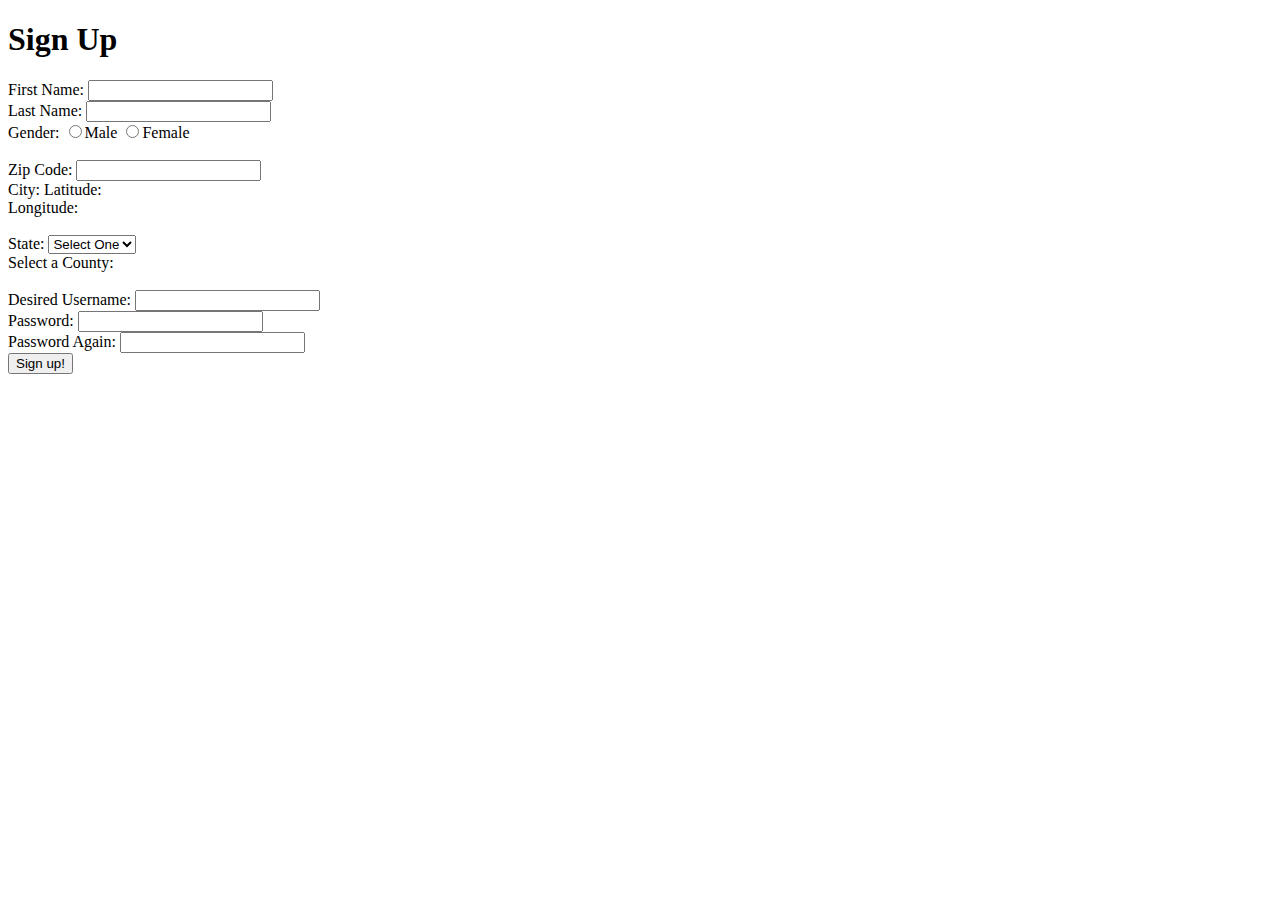
==== index.html @ 84d1cec7 "start" ====
<!DOCTYPE html>
<html>
  <head>
    <title>Sign Up Page</title>
    <script src =""></script>
  </head>
  <body>
    <h1> Sign Up</h1>
    
    
      First Name: <input type="text" name="fName"><br>
      Last Name:  <input type="text" name="lName"><br>
      Gender:     <input type="radio" name="gender" value="m">Male
                  <input type="radio" name="gender" value="f">Female<br><br>
    
      Zip Code:   <input type="text" name="zip" id="zip"><br>
      City:       <span id="city"></span>
      Latitude:   <br>
      Longitude: <br><br>
      State:
      <select id="state" name="state">
        <option value="">Select One</option>
        <option value="ca">California</option>
        <option value="ny">New York</option>
        <option value="tx">Texas</option>
    </select><br />    
     
   Select a County: <selct id="county"></selct><br><br>
   
   Desired Username:  <input type="text"  id="username" name="username"><br>
   Password:  <input type="password"  id="password" name="password"><br> 
   Password Again: <input type="password"  id="passwordAgain"><br> 
  
   <input type="submit" value="Sign up!"> 
 <script>
   //Displaying City from API after typing a zip code
   
   
    </script>
  </body>
</html>
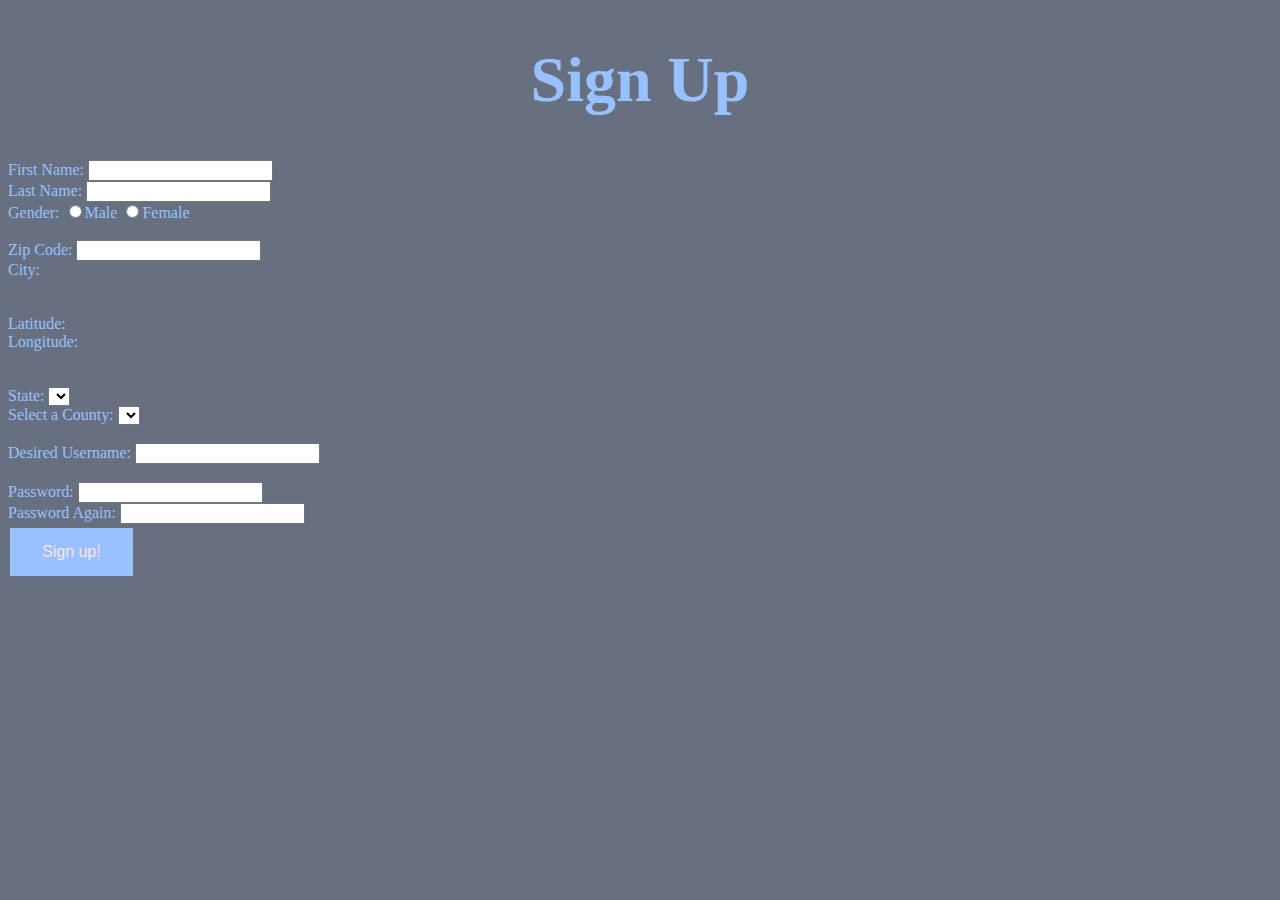
==== commit 07d0bc11: "finished" ====
--- a/index.html
+++ b/index.html
@@ -2,39 +2,152 @@
 <html>
   <head>
     <title>Sign Up Page</title>
-    <script src =""></script>
+    <link href="css/styles.css" rel="stylesheet" type="text/css" />
+    <script src ="https://ajax.googleapis.com/ajax/libs/jquery/3.4.0/jquery.min.js"></script>
   </head>
   <body>
     <h1> Sign Up</h1>
     
-    
+    <form id="signupForm" method="post" action="welcome.html">
       First Name: <input type="text" name="fName"><br>
       Last Name:  <input type="text" name="lName"><br>
       Gender:     <input type="radio" name="gender" value="m">Male
                   <input type="radio" name="gender" value="f">Female<br><br>
     
       Zip Code:   <input type="text" name="zip" id="zip"><br>
-      City:       <span id="city"></span>
-      Latitude:   <br>
-      Longitude: <br><br>
-      State:
-      <select id="state" name="state">
-        <option value="">Select One</option>
-        <option value="ca">California</option>
-        <option value="ny">New York</option>
-        <option value="tx">Texas</option>
-    </select><br />    
+      City:       <span id="city"></span><br><br><br>
+      Latitude:   <span id ="latitude"></span><br>
+      Longitude:  <span id="longitude"></span><br><br><br>
+      State:      <select id="state" name="state"></select><br/>    
      
-   Select a County: <selct id="county"></selct><br><br>
+   Select a County: <select id="county"></select><br><br>
    
    Desired Username:  <input type="text"  id="username" name="username"><br>
-   Password:  <input type="password"  id="password" name="password"><br> 
-   Password Again: <input type="password"  id="passwordAgain"><br> 
+                      <span id="usernameError"></span><br>
+    Password:  <input type="password"  id="password" name="password"><br> 
+                  <span id= "passwordLength"></span>
+   Password Again: <input type="password"  id="passwordAgain">
+                    <span id= "passwordAgainError"></span><br> 
   
-   <input type="submit" value="Sign up!"> 
+   <input class ="button" type="submit" value="Sign up!"> 
+    </form> 
  <script>
+   
+    var usernameAvailable = false;
+   
+     $.ajax({
+        method:"GET",
+        url: "https://cst336.herokuapp.com/projects/api/state_abbrAPI.php",
+        dataType: "json",
+        success: function(result,status) {
+          console.log(result)
+          //alert(result[0].county);
+          $("#state").html("<option> Select One </option>");
+          for(let i=0; i < result.length; i++){
+            $("#state").append("<option>" + result[i].usps + "</option>");
+          }
+        },
+        error(res) {
+          console.log(res)
+        }
+     })
    //Displaying City from API after typing a zip code
+   $("#zip").on("change",function(){
+      //alert($("#zip").val()); 
+    $.ajax({
+      method:"GET",
+      url: "https://cst336.herokuapp.com/projects/api/cityInfoAPI.php",
+      dataType: "json",
+      data: { "zip":$("#zip").val()},
+      success: function(result,status) {
+
+        //alert(result);
+        $("#city").html(result.city);
+        $("#latitude").html(result.latitude);
+        $("#longitude").html(result.longitude);
+      }
+     
+    }); //ajax
+  });//zip
+    
+       $("#state").on("change",function(){
+        $.ajax({
+          method:"GET",
+          url: "https://cst336.herokuapp.com/projects/api/countyListAPI.php?state",
+          dataType: "json",
+          data: { "state":$("#state").val()},
+          success: function(result,status) {
+            console.log(result)
+          
+            //alert(result[0].county);
+            $("#county").html("<option> Select One </option>");
+            for(let i=0; i < result.length; i++){
+              $("#county").append("<option>" + result[i].county + "</option>");
+            }
+          }
+     
+    });//ajax
+   });//state
+  
    
+   
+   
+         $("#username").change(function(){
+             
+          $.ajax({
+          method:"GET",
+          url: "https://cst336.herokuapp.com/projects/api/usernamesAPI.php",
+          dataType: "json",
+          data: { "username":$("#username").val()},
+          success: function(result,status) {
+
+           if(result.available){
+             $("#usernameError").html("Username is available!");
+             $("#usernameError").css("color", "white");    
+             usernameAvailable=true;
+           }
+            else{
+                $("#usernameError").html("Username is unavailable!");
+                $("#usernameError").css("color", "white");    
+                usernameAvailable=false;
+          
+            }
+          }
+     
+    });//ajax
+   });//username
+            $("#signupForm").on("submit", function(e) {
+
+            if(!isFormValid()){
+            
+            e.preventDefault();  
+            }  
+          });
+            
+            function isFormValid(){
+             var isValid = true;
+              if(!usernameAvailable){
+                isValid = false;
+              }
+              
+              if($("#username").val().length == 0){
+                isValid = false;
+                $("#usernameError").html("Username is required");
+              }
+              
+              if($("#password").val().length < 6){
+                isValid = false;
+                $("#passwordLength").html("Password has to be at least 6 characters");
+         
+              }
+              
+              if($("#password").val() != $("#passwordAgain").val()){
+                $("#passwordAgainError").html("Password Mismatch!");
+                isValid = false;
+               
+              }
+              return isValid;
+            }
    
     </script>
   </body>
--- a/css/styles.css
+++ b/css/styles.css
@@ -0,0 +1,36 @@
+body{
+  background-color:rgb(103, 112, 128);
+  color:#99c1ff;
+}
+
+main{
+  display: flex;
+  justify-content:center;
+}
+
+h1{
+  font-family:'Bahianita', cursive;
+  font-size: 4em;
+  margin-bottom 0px;
+  text-align:center;
+}
+
+
+footer{
+   font-size: 12px;;
+   color: #99c1ff;
+}
+
+.button {
+  background-color:#99c1ff ;
+  border: none;
+  color: rgb(255,225,230);
+  padding: 15px 32px;
+  text-align: center;
+  text-decoration: none;
+  display: inline-block;
+  font-size: 16px;
+  margin: 4px 2px;
+  cursor: pointer;
+}
+
